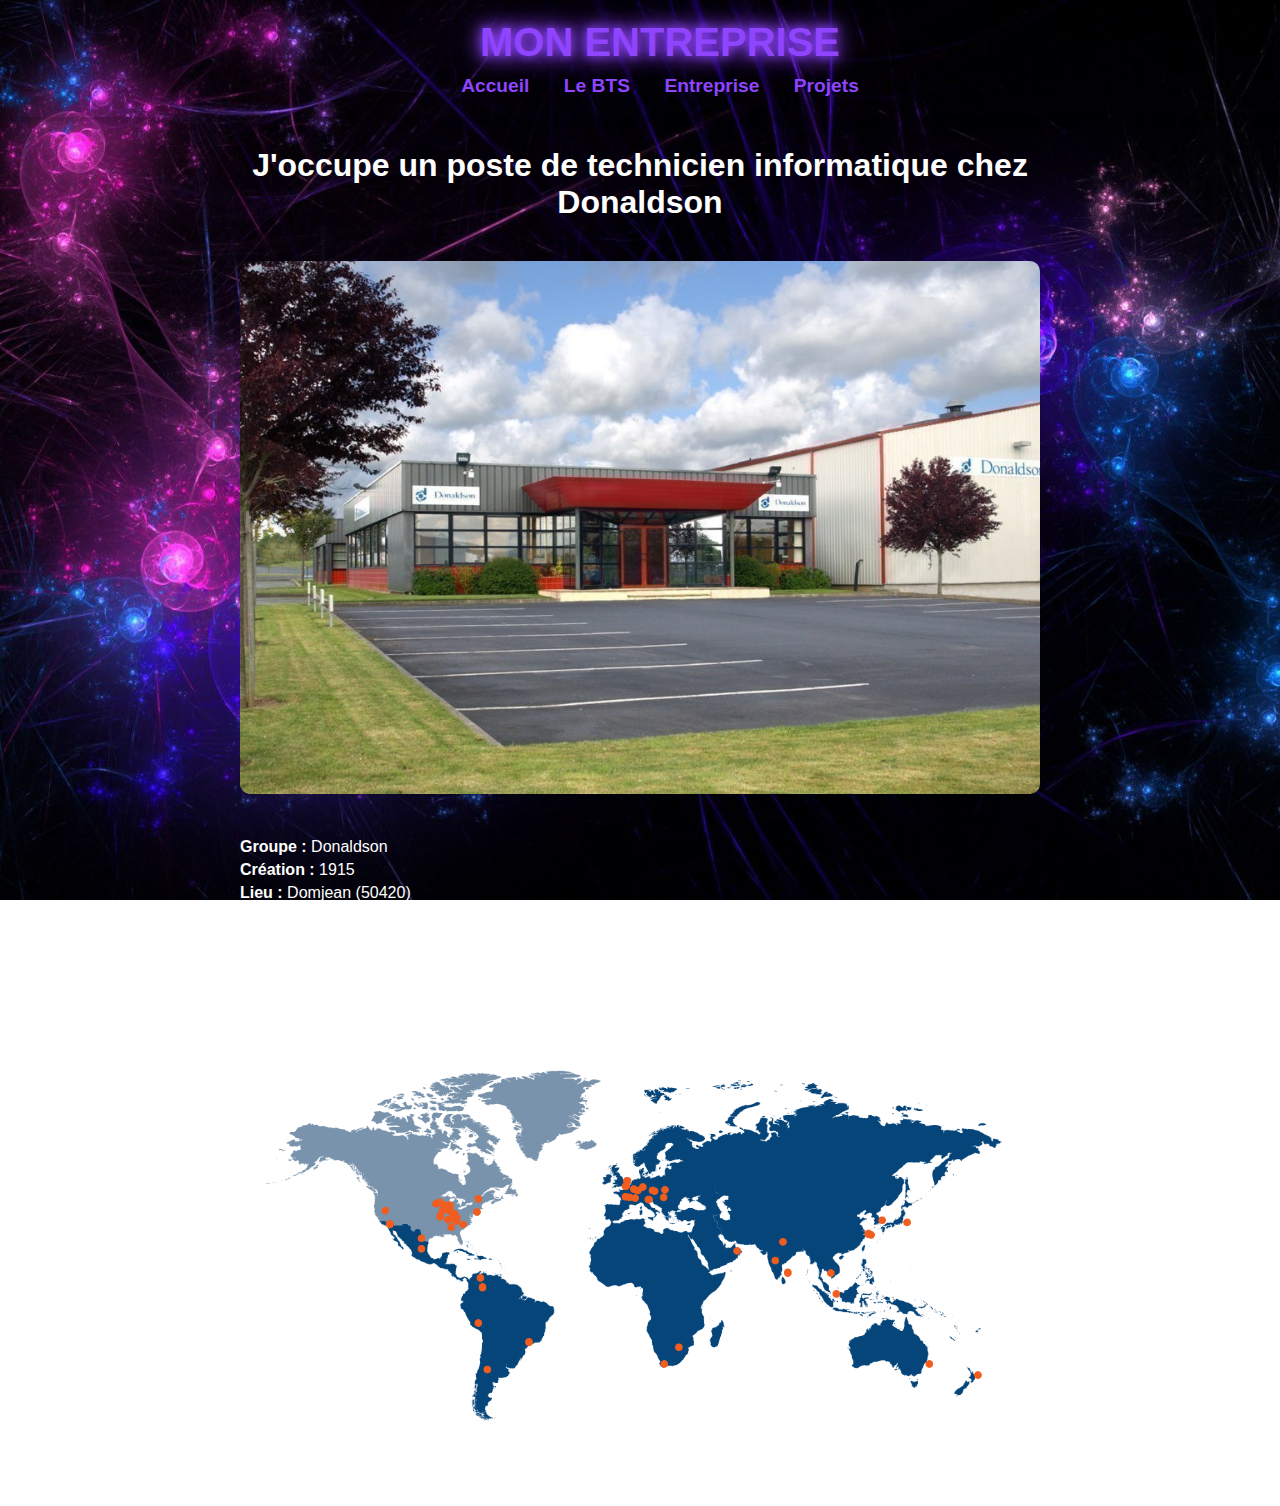
==== entreprise.html @ 74be707f "Add files via upload" ====
<!DOCTYPE html>
<html lang="fr">
<head>
    <meta charset="UTF-8">
    <meta name="viewport" content="width=device-width, initial-scale=1.0">
    <title>Entreprise</title>
    <link rel="stylesheet" href="style.css">
    <style>
        body {
            font-family: 'Arial', sans-serif;
            margin: 0;
            padding: 0;
            background-image: url('wallpaper.jpg');
            background-size: cover;
            background-position: center;
            background-attachment: fixed;
            color: #ffffff;
        }

        header {
            background-color: rgba(31, 31, 46, 0);
            padding: 20px;
            text-align: center;
            position: absolute;
            width: 100%;
            top: 0;
            z-index: 1000;
        }

        header h1 {
            color: #8f44fd;
            font-size: 2.5rem;
            margin: 0;
            text-transform: uppercase;
        }

        nav {
            margin-top: 10px;
        }

        nav a {
            color: #8f44fd;
            text-decoration: none;
            margin: 0 15px;
            font-weight: bold;
            font-size: 1.2rem;
            transition: color 0.3s ease, transform 0.3s ease;
        }

        nav a:hover {
            color: #ffffff;
            transform: scale(1.1);
        }

        .container {
            max-width: 800px;
            margin: 20px auto;
            text-align: center;
            padding: 20px;
            padding-top: 100px; /* Ajout d'espace sous la barre */
        }

        .container h2 {
            font-size: 2rem;
            margin-bottom: 20px;
            color: #ffffff;
        }

        .container img {
            max-width: 100%;
            height: auto;
            margin: 20px 0;
            border-radius: 10px;
        }

        .info {
            text-align: left;
            margin: 20px 0;
        }

        .info p {
            margin: 5px 0;
        }
    </style>
</head>
<body>
    <header>
        <h1>Mon entreprise</h1>
        <nav>
            <a href="index.html">Accueil</a>
            <a href="bts.html">Le BTS</a>
            <a href="entreprise.html">Entreprise</a>
            <a href="projets.html">Projets</a>
        </nav>
    </header>

    <div class="container">
        <h2>J'occupe un poste de technicien informatique chez Donaldson</h2>
        <img src="donaldson.png" alt="Photo de l'usine Donaldson">

        <div class="info">
            <p><strong>Groupe :</strong> Donaldson</p>
            <p><strong>Création :</strong> 1915</p>
            <p><strong>Lieu :</strong> Domjean (50420)</p>
            <p><strong>Siège social :</strong> Minneapolis, Minnesota, USA</p>
            <p><strong>Siège européen :</strong> Louvain, Belgique</p>
            <p><strong>Chiffre d’affaires :</strong> 73 milliards $</p>
            <p><strong>Activité :</strong> Fabrication de solutions de filtres à air, filtres à huiles et filtres moteur pour des groupes agricoles et BTP (Massey Ferguson, John Deere, Caterpillar, JCB, etc.)</p>
        </div>

        <img src="map.png" alt="Présence mondiale de Donaldson">
    </div>
</body>
</html>
---- style.css ----
/* Style global pour toutes les pages */
body {
    font-family: 'Arial', sans-serif;
    margin: 0;
    padding: 0;
    background: linear-gradient(145deg, #0e0e10, #1b1b2f);
    color: #ffffff;
    overflow-x: hidden;
}

header {
    background: #1f1f2e;
    box-shadow: 0 4px 8px rgba(0, 0, 0, 0.2);
    padding: 20px 0;
    text-align: center;
    position: sticky;
    top: 0;
    z-index: 1000;
    animation: fadeIn 2s;
}

header h1 {
    color: #8f44fd;
    font-size: 2.5rem;
    margin: 0;
    text-transform: uppercase;
}

nav {
    margin-top: 10px;
}

nav a {
    color: #8f44fd;
    text-decoration: none;
    margin: 0 15px;
    font-weight: bold;
    font-size: 1.2rem;
    transition: color 0.3s ease, transform 0.3s ease;
}

nav a:hover {
    color: #ffffff;
    transform: scale(1.1);
}

section {
    padding: 40px;
    text-align: center;
    animation: fadeInUp 1.5s;
}

/* Bouton LinkedIn */
.button-linkedin {
    display: inline-block;
    padding: 10px 20px;
    background: #0a66c2;
    color: #ffffff;
    text-decoration: none;
    border-radius: 5px;
    font-weight: bold;
    margin-top: 20px;
    transition: transform 0.3s ease, box-shadow 0.3s ease;
}

.button-linkedin:hover {
    background: #004182;
    transform: scale(1.1);
    box-shadow: 0 5px 15px rgba(10, 102, 194, 0.5);
}

/* Animation pour les sections */
@keyframes fadeIn {
    from {
        opacity: 0;
    }
    to {
        opacity: 1;
    }
}

@keyframes fadeInUp {
    from {
        opacity: 0;
        transform: translateY(50px);
    }
    to {
        opacity: 1;
        transform: translateY(0);
    }
}

/* Animation gaming : effet de surbrillance autour des titres */
h1 {
    text-shadow: 0 0 10px #8f44fd, 0 0 20px #8f44fd, 0 0 30px #8f44fd;
}

/* Animation hover sur les liens */
nav a:hover {
    text-shadow: 0 0 5px #ffffff, 0 0 10px #ffffff;
}

/* Listes des projets */
ul {
    list-style: none;
    padding: 0;
}

ul li {
    background: rgba(255, 255, 255, 0.1);
    margin: 10px auto;
    padding: 15px;
    border-radius: 10px;
    transition: transform 0.3s ease, background 0.3s ease;
}

ul li:hover {
    background: rgba(255, 255, 255, 0.2);
    transform: scale(1.05);
}

.highlight {
    color: #ffffff; /* Texte en blanc */
    font-weight: bold;
    text-shadow: 0 0 5px #8f44fd, 0 0 10px #8f44fd; /* Surbrillance violette */
}

.container {
    max-width: 800px;
    margin: 20px auto;
    text-align: center;
    padding: 20px;
    padding-top: 100px; /* Ajout d'espace sous la barre */
}
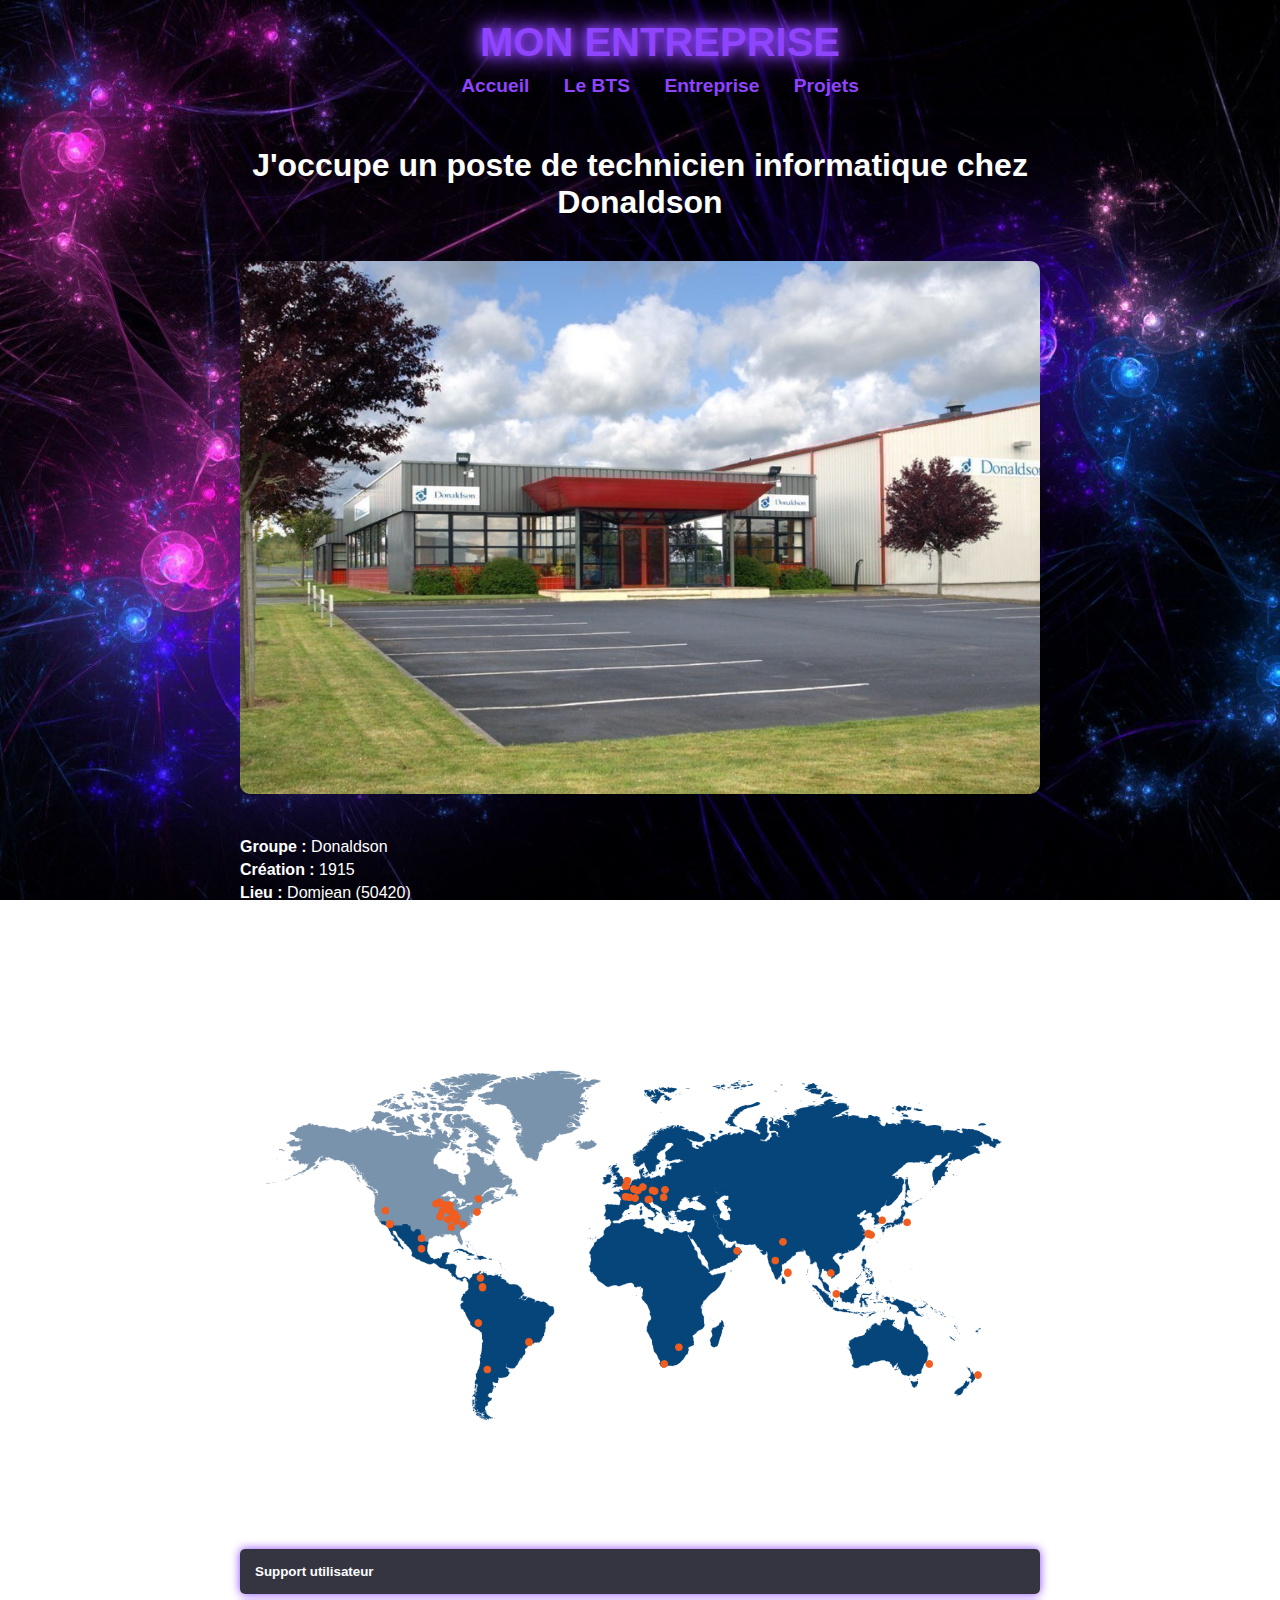
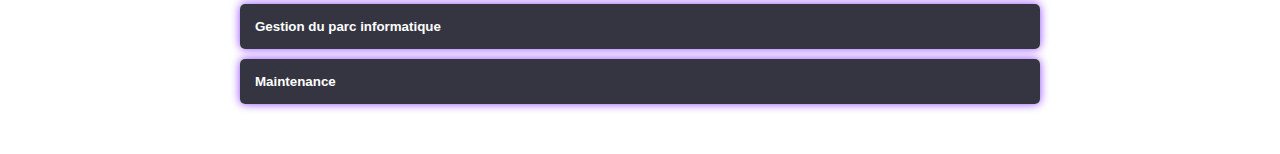
==== commit a9792db4: "Add files via upload" ====
--- a/entreprise.html
+++ b/entreprise.html
@@ -81,6 +81,48 @@
         .info p {
             margin: 5px 0;
         }
+
+        .accordion {
+            background-color: rgba(31, 31, 46, 0.9);
+            color: #ffffff;
+            cursor: pointer;
+            padding: 15px;
+            width: 100%;
+            text-align: left;
+            border: none;
+            outline: none;
+            transition: background-color 0.3s ease, transform 0.3s ease;
+            border-radius: 5px;
+            margin-bottom: 10px;
+            font-weight: bold;
+            box-shadow: 0 0 10px #8f44fd;
+        }
+
+        .accordion:hover {
+            background-color: #8f44fd;
+            transform: scale(1.02);
+        }
+
+        .panel {
+            padding: 15px;
+            display: none;
+            overflow: hidden;
+            background-color: rgba(255, 255, 255, 0.1);
+            margin-top: 5px;
+            border-radius: 5px;
+        }
+
+        .panel ul {
+            list-style: none;
+            padding: 0;
+        }
+
+        .panel ul li {
+            margin: 5px 0;
+            padding: 10px;
+            background-color: rgba(255, 255, 255, 0.1);
+            border-radius: 5px;
+        }
     </style>
 </head>
 <body>
@@ -109,6 +151,49 @@
         </div>
 
         <img src="map.png" alt="Présence mondiale de Donaldson">
+
+        <h2>Mes missions</h2>
+
+        <button class="accordion">Support utilisateur</button>
+        <div class="panel">
+            <ul>
+                <li>Dépannage informatique</li>
+                <li>Gestion de tickets</li>
+            </ul>
+        </div>
+
+        <button class="accordion">Gestion du parc informatique</button>
+        <div class="panel">
+            <ul>
+                <li>Maintien des machines à jour (PC, téléphones, tablettes)</li>
+            </ul>
+        </div>
+
+        <button class="accordion">Maintenance</button>
+        <div class="panel">
+            <ul>
+                <li>Matériel informatique (machines, périphériques)</li>
+                <li>Maintenance des postes</li>
+                <li>Stocks</li>
+            </ul>
+        </div>
     </div>
+
+    <script>
+        // Gestion des barres déroulantes
+        const accordions = document.querySelectorAll('.accordion');
+
+        accordions.forEach(accordion => {
+            accordion.addEventListener('click', () => {
+                accordion.classList.toggle('active');
+                const panel = accordion.nextElementSibling;
+                if (panel.style.display === 'block') {
+                    panel.style.display = 'none';
+                } else {
+                    panel.style.display = 'block';
+                }
+            });
+        });
+    </script>
 </body>
 </html>
